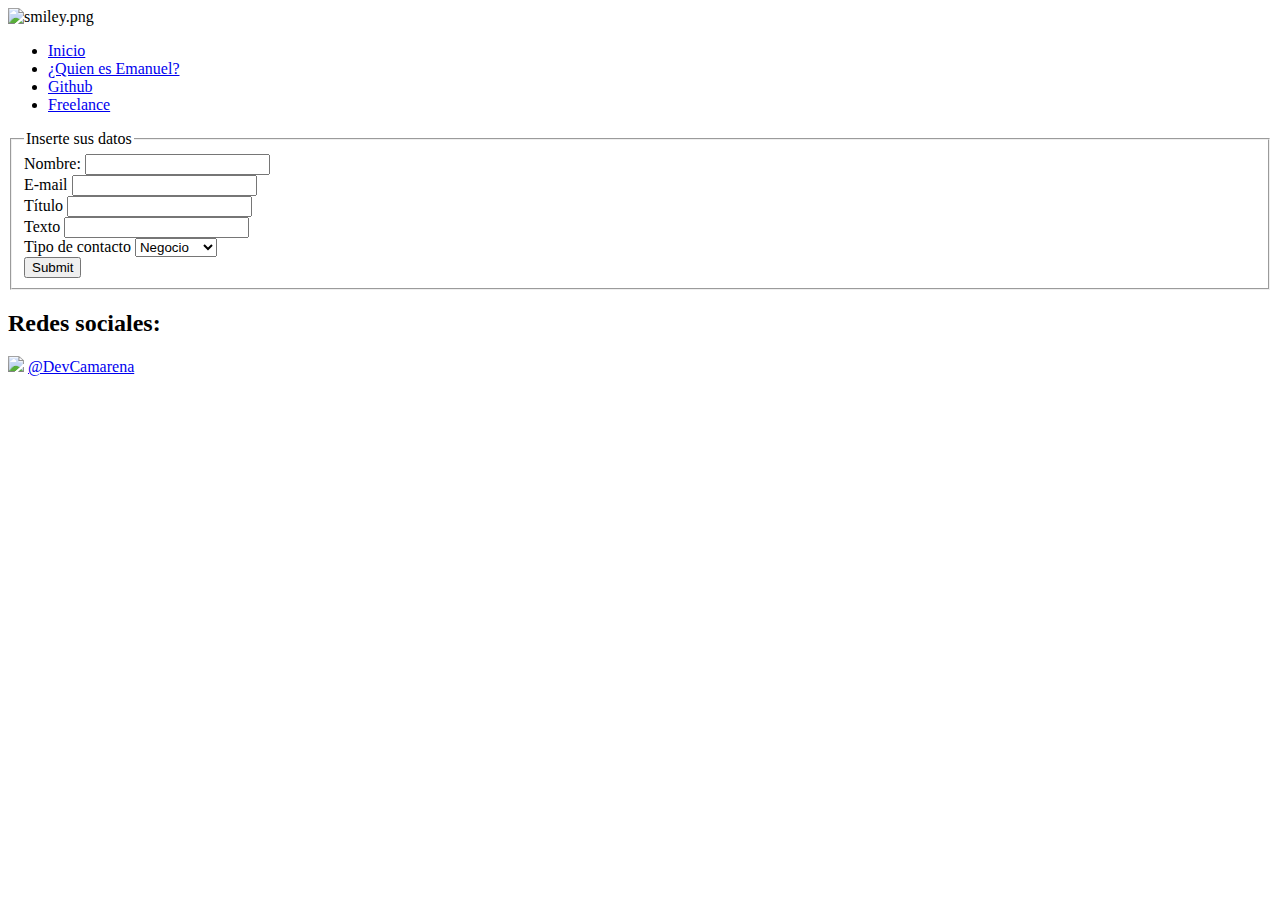
==== contacto.html @ 2c5d8bb9 "Add files via upload" ====
<!DOCTYPE html>
<html lang="en">
    <head>
        <meta charset="UTF-8">
        <meta http-equiv="X-UA-Compatible" content="IE=edge">
        <meta name="viewport" content="width=device-width, initial-scale=1.0">
        <!-- 8-Bit Google Font -->
        <link rel="preconnect" href="https://fonts.googleapis.com"> 
        <link rel="preconnect" href="https://fonts.gstatic.com" crossorigin> 
        <link href="https://fonts.googleapis.com/css2?family=Press+Start+2P&display=swap" rel="stylesheet">
        <!-- CSS only -->
        <link href="https://cdn.jsdelivr.net/npm/bootstrap@5.2.0/dist/css/bootstrap.min.css" rel="stylesheet" integrity="sha384-gH2yIJqKdNHPEq0n4Mqa/HGKIhSkIHeL5AyhkYV8i59U5AR6csBvApHHNl/vI1Bx" crossorigin="anonymous">
        <!-- Stylesheet -->
        <link rel="stylesheet" href="./css/style.css">
        <title>Contacto</title>
    </head>
    <body>
        <!-- Banner & Menú -->
        <div class="row">
            <div class="col-12">
                <header class="" id="header-menu">
                    <nav class="navbar navbar-expand-lg">
                        <!-- Como no tengo logo, puse una carita feliz -->
                        <img src="https://icon-library.com/images/smile-icon-png/smile-icon-png-10.jpg" alt="smiley.png" class="col-1">
                        <!-- Main Menu -->
                        <ul class="nav justify-content-center col-11">
                            <li class="nav-item">
                                <a class="nav-link active" aria-current="page" href="index.html">Inicio</a>
                            </li>
                            <li class="nav-item">
                                <a class="nav-link" aria-current="page" href="soyyo.html">¿Quien es Emanuel?</a>
                            </li>
                            <li class="nav-item">
                                <a href="github.html" class="nav-link active" aria-current="page">Github</a>
                            </li>
                            <li class="nav-item">
                                <a href="freelance.html" class="nav-link active" aria-current="page">Freelance</a>
                            </li>
                        </ul>
                    </nav>
                </header>
            </div>
        </div>
        <!-- Cuerpo de la página -->
        <main class="container">
            <section class="row">
                <section class="row-12" id="form_contacto">
                    <form action="#" method="post">
                        <fieldset>
                            <legend>Inserte sus datos </legend>
                            <label for="nombre">Nombre:</label>
                            <input type="text" name="nombre" id="nombre">
                            <br>
                            <label for="correo">E-mail</label>
                            <input type="email" name="correo" id="correo">
                            <br>
                            <label for="nombre">Título</label>
                            <input type="text" name="nombre" id="nombre">
                            <br>
                            <label for="texto">Texto</label>
                            <input type="text" name="texto" id="">
                            <br>
                            <label for="contacto">Tipo de contacto</label>
                            <select name="contacto" id="contacto">
                                <option value="Negocio">Negocio</option>
                                <option value="Freelance">Freelance</option>
                            </select>
                            <br>
                            <input type="button" class ="btn-submit" value="Submit">
                        </fieldset>
                    </form>
                </section>
            </section>
        </main>
        <!-- Redes sociales  -->
        <div class="container">
            <div class="row" id="pie__box--twitter">
                <div class="col-6 justify-content-end">
                    <footer class="pie__box--twitter">
                        <h2>Redes sociales:</h2>
                        <img src="https://img.icons8.com/color/96/000000/twitter--v1.png"/>
                        <a href="https://twitter.com/DevCamarena">@DevCamarena</a>
                    </footer>
                </div>
            </div>
        </div>
    </body>
</html>
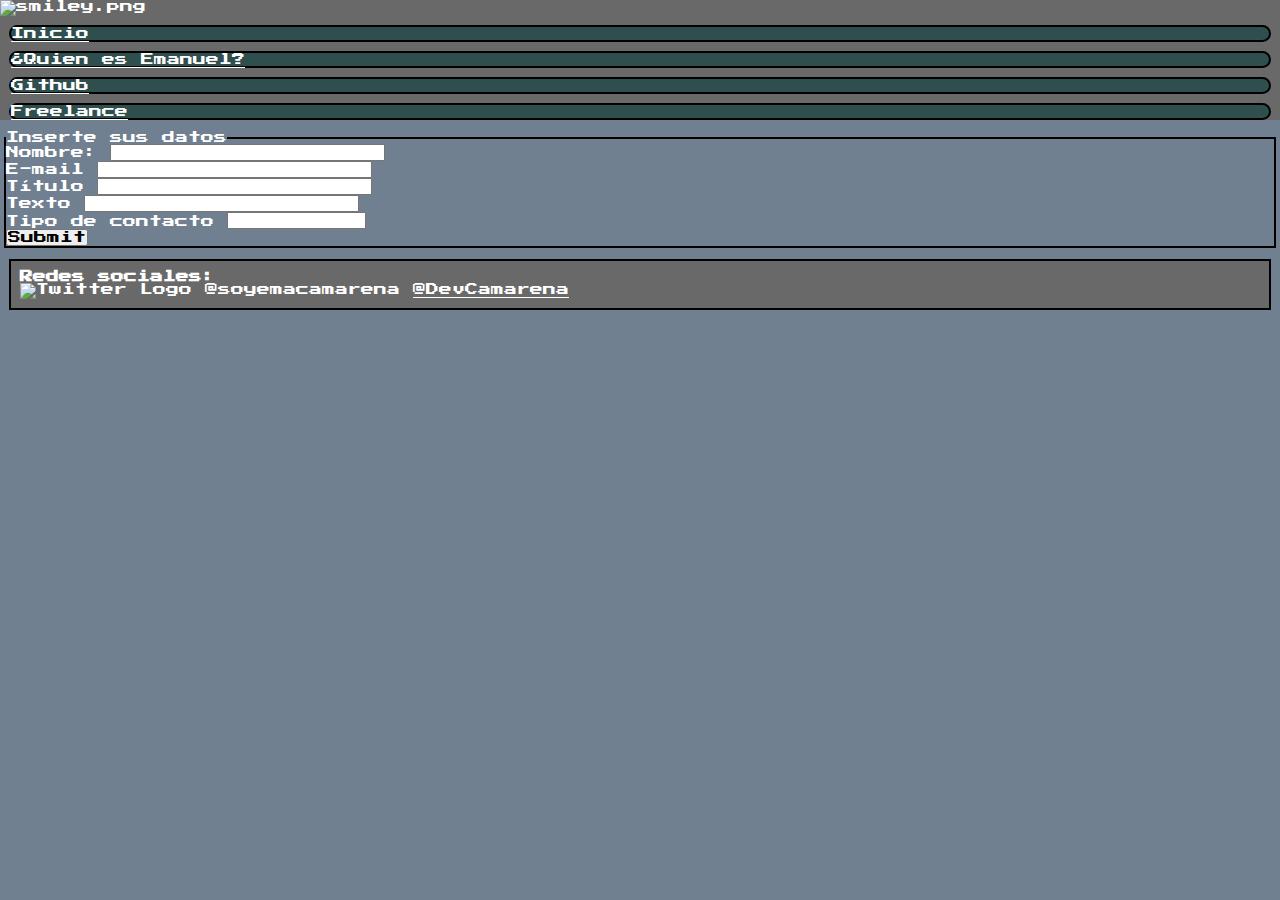
==== commit 6da20488: "Added SEO to all pages" ====
--- a/contacto.html
+++ b/contacto.html
@@ -12,7 +12,11 @@
         <link href="https://cdn.jsdelivr.net/npm/bootstrap@5.2.0/dist/css/bootstrap.min.css" rel="stylesheet" integrity="sha384-gH2yIJqKdNHPEq0n4Mqa/HGKIhSkIHeL5AyhkYV8i59U5AR6csBvApHHNl/vI1Bx" crossorigin="anonymous">
         <!-- Stylesheet -->
         <link rel="stylesheet" href="./css/style.css">
-        <title>Contacto</title>
+        <title>Contacto: @soyemacamarena </title>
+        <!-- Contacto - Emanuel SEO  -->
+        <meta name="description" content="Emanuel is the best low cost front-end developer. Here is a way to contact Emanuel">
+        <!-- Contacto - Emanuel SEO  -->
+        <meta name="developer" content="contacto emanuel, redes sociales emanuel, front-end, react, css, html, developer">
     </head>
     <body>
         <!-- Banner & Menú -->
@@ -78,7 +82,7 @@
                 <div class="col-6 justify-content-end">
                     <footer class="pie__box--twitter">
                         <h2>Redes sociales:</h2>
-                        <img src="https://img.icons8.com/color/96/000000/twitter--v1.png"/>
+                        <img src="https://img.icons8.com/color/96/000000/twitter--v1.png" alt="Twitter Logo @soyemacamarena"/>
                         <a href="https://twitter.com/DevCamarena">@DevCamarena</a>
                     </footer>
                 </div>
--- a/css/style.css
+++ b/css/style.css
@@ -0,0 +1,63 @@
+* {
+  padding: 0;
+  margin: 0;
+  font-family: "Press Start 2P", cursive;
+  color: white;
+  font-size: small;
+  box-sizing: border-box;
+}
+
+#header-menu {
+  background-color: dimgray;
+}
+
+#pie__box--twitter {
+  background-color: dimgray;
+  border: 2px solid black;
+  margin: 1vh;
+  padding: 1vh;
+}
+
+#frameworks {
+  border: 2px solid black;
+  border-radius: 1vh;
+  padding: 3%;
+}
+
+#frontend {
+  border: 2px solid black;
+  border-radius: 1vh;
+  padding: 3%;
+}
+
+#form_contacto {
+  padding: 2px;
+  margin: 2px;
+}
+
+.whoami {
+  border: 2px solid black;
+  border-radius: 1vh;
+  padding: 3%;
+}
+
+body {
+  background-color: slategrey;
+}
+
+ul li {
+  background-color: darkslategrey;
+  border: 2px solid black;
+  border-radius: 1vh;
+  margin: 1vh 1vh 1vh 1vh;
+}
+
+input {
+  color: black;
+}
+
+fieldset {
+  border: 2px solid black;
+}
+
+/*# sourceMappingURL=style.css.map */
